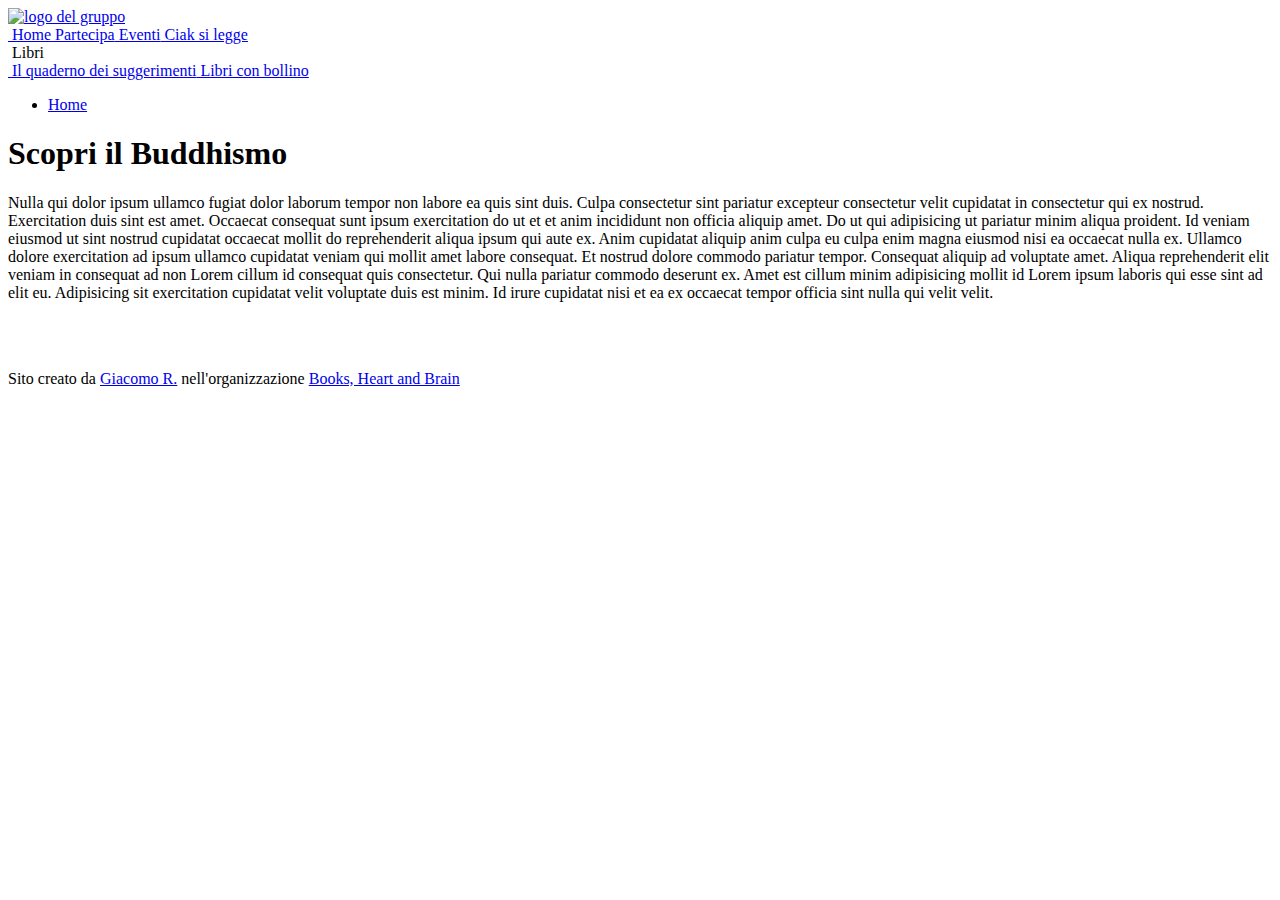
==== index.html @ 3e5d9fd7 "first commit" ====
<!DOCTYPE html>
<html lang="IT-it" >
	<head>
		<meta charset="UTF-8">
		<meta lang="IT-it">
		<meta>
		<meta name="description" content="Il sito del gruppo di lettura dei ragazzi di Vigonovo (VE), 'Books, heart and brain'">
		<meta name="viewport" content="width=device-width, initial-scale=1">
		<link rel="stylesheet" href="https://cdn.jsdelivr.net/npm/bulma@0.9.3/css/bulma.min.css">
		<link rel="stylesheet" href="/css/style.css">
		<title>Books, heart and brain</title>
		<link rel="shortcut icon" href="/assets/booksheartandbrain.ico"/>
		<link rel="stylesheet" href="https://cdn.jsdelivr.net/npm/fork-awesome@1.2.0/css/fork-awesome.min.css" integrity="sha256-XoaMnoYC5TH6/+ihMEnospgm0J1PM/nioxbOUdnM8HY=" crossorigin="anonymous">
	</head>

	<body class="px-6 is-size-5">
		<div id="header"></div>

		<nav class="breadcrumb" aria-label="breadcrumbs">
			<ul>
		  		<li class="is-active"><a href="#" aria-current="page">Home</a></li>
			</ul>
		</nav>
		<div>
			<h1 class="title is-1">Scopri il Buddhismo</h1>
			<p>
				Nulla qui dolor ipsum ullamco fugiat dolor laborum tempor non labore ea quis sint duis.
Culpa consectetur sint pariatur excepteur consectetur velit cupidatat in consectetur qui ex nostrud.
Exercitation duis sint est amet.
Occaecat consequat sunt ipsum exercitation do ut et et anim incididunt non officia aliquip amet.
Do ut qui adipisicing ut pariatur minim aliqua proident.
Id veniam eiusmod ut sint nostrud cupidatat occaecat mollit do reprehenderit aliqua ipsum qui aute ex.
Anim cupidatat aliquip anim culpa eu culpa enim magna eiusmod nisi ea occaecat nulla ex.
Ullamco dolore exercitation ad ipsum ullamco cupidatat veniam qui mollit amet labore consequat.
Et nostrud dolore commodo pariatur tempor.
Consequat aliquip ad voluptate amet.
Aliqua reprehenderit elit veniam in consequat ad non Lorem cillum id consequat quis consectetur.
Qui nulla pariatur commodo deserunt ex.
Amet est cillum minim adipisicing mollit id Lorem ipsum laboris qui esse sint ad elit eu.
Adipisicing sit exercitation cupidatat velit voluptate duis est minim.
Id irure cupidatat nisi et ea ex occaecat tempor officia sint nulla qui velit velit.
			</p>
			<br>
		</div>

		<div class="footer" id="footer"></div>
	
		<script src="index.js"></script>
	</body>
</html>
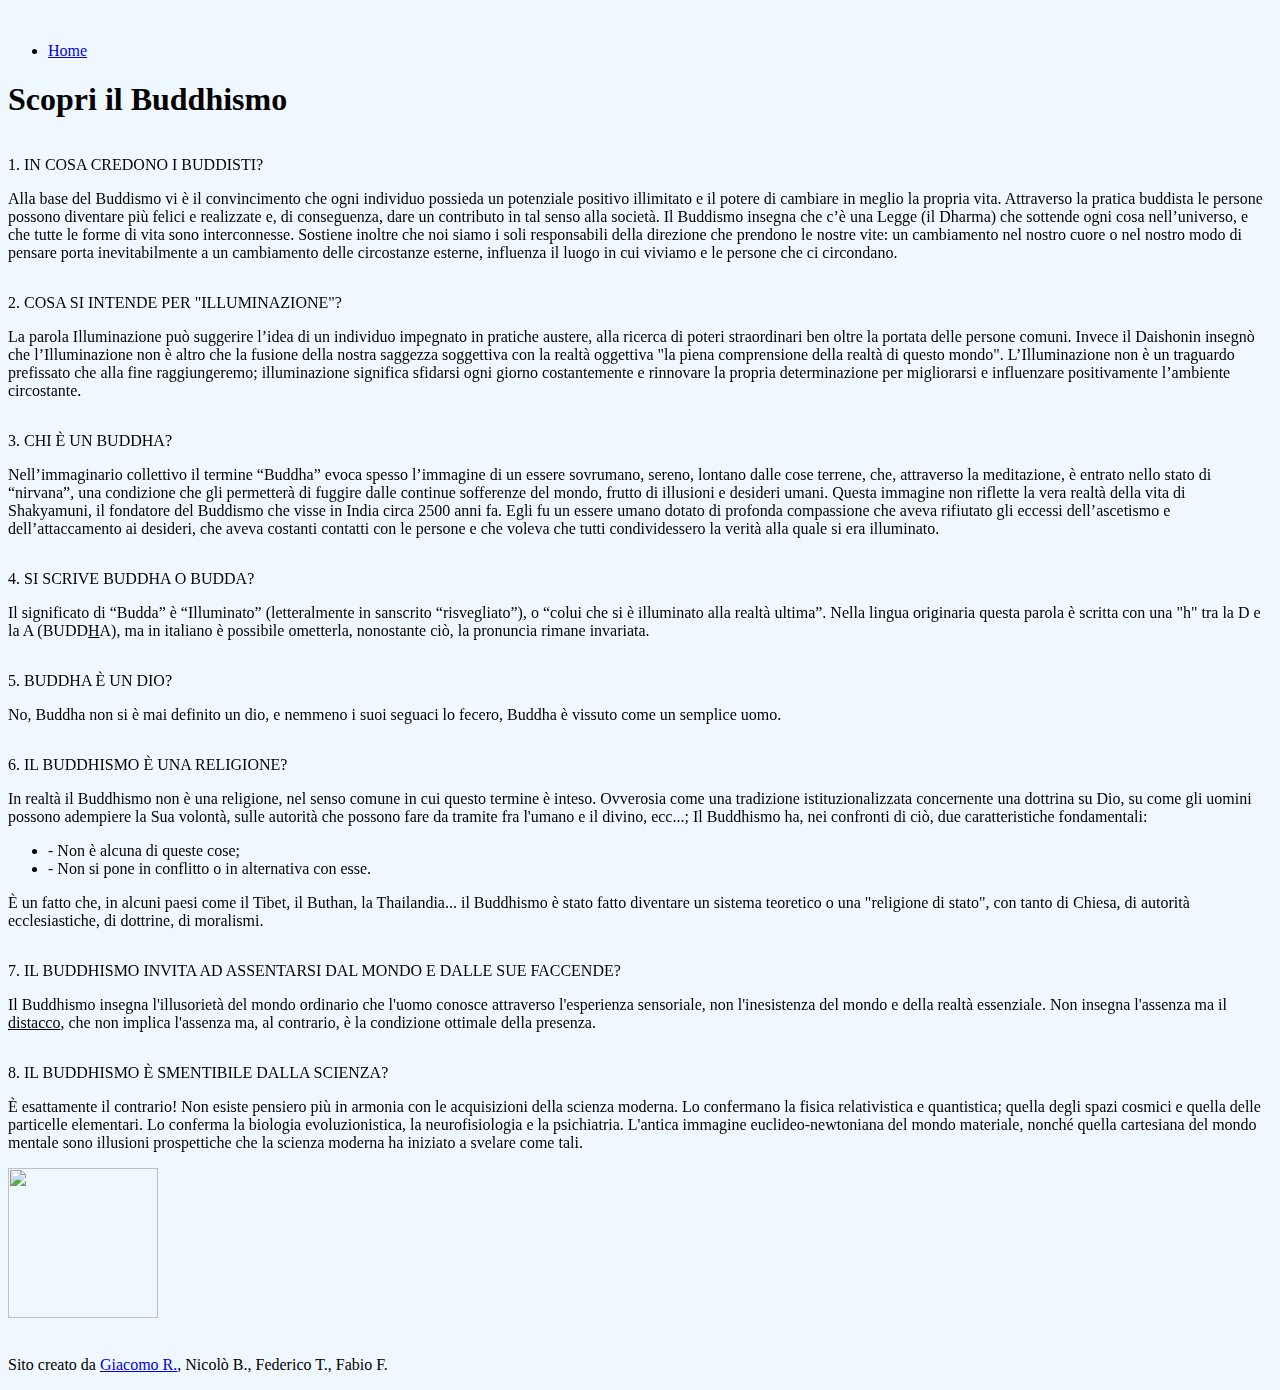
==== commit d42d3183: "Aggiunte risposte Aggiunto Hover.css Cambiato sfondo di .box Aggiunte animazioni per i div delle ris" ====
--- a/index.html
+++ b/index.html
@@ -7,43 +7,113 @@
 		<meta name="description" content="Il sito del gruppo di lettura dei ragazzi di Vigonovo (VE), 'Books, heart and brain'">
 		<meta name="viewport" content="width=device-width, initial-scale=1">
 		<link rel="stylesheet" href="https://cdn.jsdelivr.net/npm/bulma@0.9.3/css/bulma.min.css">
-		<link rel="stylesheet" href="/css/style.css">
-		<title>Books, heart and brain</title>
-		<link rel="shortcut icon" href="/assets/booksheartandbrain.ico"/>
+		<link rel="stylesheet" href="style.css">
+		<link rel="stylesheet" href="hover.css">
+		<title>Lavoro di storia - Buddhismo</title>
+		<link rel="shortcut icon" href="media/buddha.jpg"/>
 		<link rel="stylesheet" href="https://cdn.jsdelivr.net/npm/fork-awesome@1.2.0/css/fork-awesome.min.css" integrity="sha256-XoaMnoYC5TH6/+ihMEnospgm0J1PM/nioxbOUdnM8HY=" crossorigin="anonymous">
+		<link rel="stylesheet" href="https://cdnjs.cloudflare.com/ajax/libs/animate.css/4.1.1/animate.min.css"/>
 	</head>
 
 	<body class="px-6 is-size-5">
-		<div id="header"></div>
-
+		<!--<div id="header"></div>-->
+		<br>
 		<nav class="breadcrumb" aria-label="breadcrumbs">
 			<ul>
 		  		<li class="is-active"><a href="#" aria-current="page">Home</a></li>
 			</ul>
 		</nav>
 		<div>
-			<h1 class="title is-1">Scopri il Buddhismo</h1>
-			<p>
-				Nulla qui dolor ipsum ullamco fugiat dolor laborum tempor non labore ea quis sint duis.
-Culpa consectetur sint pariatur excepteur consectetur velit cupidatat in consectetur qui ex nostrud.
-Exercitation duis sint est amet.
-Occaecat consequat sunt ipsum exercitation do ut et et anim incididunt non officia aliquip amet.
-Do ut qui adipisicing ut pariatur minim aliqua proident.
-Id veniam eiusmod ut sint nostrud cupidatat occaecat mollit do reprehenderit aliqua ipsum qui aute ex.
-Anim cupidatat aliquip anim culpa eu culpa enim magna eiusmod nisi ea occaecat nulla ex.
-Ullamco dolore exercitation ad ipsum ullamco cupidatat veniam qui mollit amet labore consequat.
-Et nostrud dolore commodo pariatur tempor.
-Consequat aliquip ad voluptate amet.
-Aliqua reprehenderit elit veniam in consequat ad non Lorem cillum id consequat quis consectetur.
-Qui nulla pariatur commodo deserunt ex.
-Amet est cillum minim adipisicing mollit id Lorem ipsum laboris qui esse sint ad elit eu.
-Adipisicing sit exercitation cupidatat velit voluptate duis est minim.
-Id irure cupidatat nisi et ea ex occaecat tempor officia sint nulla qui velit velit.
-			</p>
-			<br>
+			<h1 class="title is-1 animate__animated animate__fadeInLeft">Scopri il Buddhismo</h1>
+			<div>
+				<div class="box animate__animated animate__lightSpeedInLeft animate__delay-1s hvr-shadow">
+					<p>
+						1. IN COSA CREDONO I BUDDISTI?
+					</p>
+					<p>
+						Alla base del Buddismo vi è il convincimento che ogni individuo possieda un potenziale positivo illimitato e il potere di cambiare in meglio la propria vita. Attraverso la pratica buddista le persone possono diventare più felici e realizzate e, di conseguenza, dare un contributo in tal senso alla società.
+						Il Buddismo insegna che c’è una Legge (il Dharma) che sottende ogni cosa nell’universo, e che tutte le forme di vita sono interconnesse.
+						Sostiene inoltre che noi siamo i soli responsabili della direzione che prendono le nostre vite: un cambiamento nel nostro cuore o nel nostro modo di pensare porta inevitabilmente a un cambiamento delle circostanze esterne, influenza il luogo in cui viviamo e le persone che ci circondano.
+					</p>
+				</div>
+				<div class="box animate__animated animate__lightSpeedInLeft animate__delay-1s hvr-shadow">
+					<p>
+						2. COSA SI INTENDE PER "ILLUMINAZIONE"?
+					</p>
+					<p>
+						La parola Illuminazione può suggerire l’idea di un individuo impegnato in pratiche austere, alla ricerca di poteri straordinari ben oltre la portata delle persone comuni.
+						Invece il Daishonin insegnò che l’Illuminazione non è altro che la fusione della nostra saggezza soggettiva con la realtà oggettiva "la piena comprensione della realtà di questo mondo".
+						L’Illuminazione non è un traguardo prefissato che alla fine raggiungeremo; illuminazione significa sfidarsi ogni giorno costantemente e rinnovare la propria determinazione per migliorarsi	e influenzare positivamente l’ambiente circostante.
+					</p>
+				</div>
+				<div class="box animate__animated animate__lightSpeedInLeft animate__delay-1s hvr-shadow">
+					<p>
+						3. CHI È UN BUDDHA?
+					</p>
+					<p>
+						Nell’immaginario collettivo il termine “Buddha” evoca spesso l’immagine di un essere sovrumano, sereno, lontano dalle cose terrene,	che, attraverso la meditazione, è entrato nello stato di “nirvana”, una condizione che gli permetterà di fuggire dalle continue sofferenze del mondo, frutto di illusioni e desideri umani.
+						Questa immagine non riflette la vera realtà della vita di Shakyamuni, il fondatore del Buddismo che visse in India circa 2500 anni fa.
+						Egli fu un essere umano dotato di profonda compassione che aveva rifiutato gli eccessi dell’ascetismo e dell’attaccamento ai desideri, che aveva costanti contatti con le persone e che voleva che tutti condividessero la verità alla quale si era illuminato.
+					</p>
+				</div>
+				<div class="box animate__animated animate__lightSpeedInLeft animate__delay-1s hvr-shadow">
+					<p>
+						4. SI SCRIVE BUDDHA O BUDDA?
+					</p>
+					<p>
+						Il significato di “Budda” è “Illuminato” (letteralmente in sanscrito “risvegliato”), o “colui che si è illuminato alla realtà ultima”.
+						Nella lingua originaria questa parola è scritta con una "h" tra la D e la A (BUDD<u>H</u>A), ma in italiano è possibile ometterla, nonostante ciò, la pronuncia rimane invariata.
+					</p>
+				</div>
+				<div class="box animate__animated animate__lightSpeedInLeft animate__delay-1s hvr-shadow">
+					<p>
+						5. BUDDHA È UN DIO?
+					</p>
+					<p>
+						No, Buddha non si è mai definito un dio, e nemmeno i suoi seguaci lo fecero, Buddha è vissuto come un semplice uomo.
+					</p>
+				</div>
+				<div class="box animate__animated animate__lightSpeedInLeft animate__delay-1s hvr-shadow">
+					<p>
+						6. IL BUDDHISMO È UNA RELIGIONE?
+					</p>
+					<p>
+						In realtà il Buddhismo non è una religione, nel senso comune in cui questo termine è inteso.
+						Ovverosia come una tradizione istituzionalizzata concernente una dottrina su Dio, su come gli uomini possono adempiere la Sua volontà, sulle autorità che possono fare da tramite fra l'umano e il divino, ecc...;
+						Il Buddhismo ha, nei confronti di ciò, due caratteristiche fondamentali:
+						<ul>
+							<li>- Non è alcuna di queste cose;</li>
+							<li>- Non si pone in conflitto o in alternativa con esse.</li>
+						</ul>
+						È un fatto che, in alcuni paesi come il Tibet, il Buthan, la Thailandia... il Buddhismo è stato fatto diventare un sistema teoretico o una "religione di stato",
+						con tanto di Chiesa, di autorità ecclesiastiche, di dottrine, di moralismi.
+					</p>
+				</div>
+				<div class="box animate__animated animate__lightSpeedInLeft animate__delay-1s hvr-shadow">
+					<p>
+						7. IL BUDDHISMO INVITA AD ASSENTARSI DAL MONDO E DALLE SUE FACCENDE?
+					</p>
+					<p>
+						Il Buddhismo insegna l'illusorietà del mondo ordinario che l'uomo conosce attraverso l'esperienza sensoriale, non l'inesistenza del mondo e della realtà essenziale.
+						Non insegna l'assenza ma il <u>distacco</u>, che non implica l'assenza ma, al contrario, è la condizione ottimale della presenza.
+					</p>
+				</div>
+				<div class="box animate__animated animate__lightSpeedInLeft animate__delay-1s hvr-shadow">
+					<p>
+						8. IL BUDDHISMO È SMENTIBILE DALLA SCIENZA?
+					</p>
+					<p>
+						È esattamente il contrario! Non esiste pensiero più in armonia con le acquisizioni della scienza moderna.
+						Lo confermano la fisica relativistica e quantistica; quella degli spazi cosmici e quella delle particelle elementari.
+						Lo conferma la biologia evoluzionistica, la neurofisiologia e la psichiatria.
+						L'antica immagine euclideo-newtoniana del mondo materiale, nonché quella cartesiana del mondo mentale sono illusioni prospettiche che la scienza moderna ha iniziato a svelare come tali.
+					</p>
+				</div>
+				<br>
+			</div>
 		</div>
 
-		<div class="footer" id="footer"></div>
+		<div class="footer animate__animated animate__flipInX" id="footer"></div>
 	
 		<script src="index.js"></script>
 	</body>
--- a/style.css
+++ b/style.css
@@ -0,0 +1,3 @@
+html, .footer, .box{
+	background: aliceblue;
+}